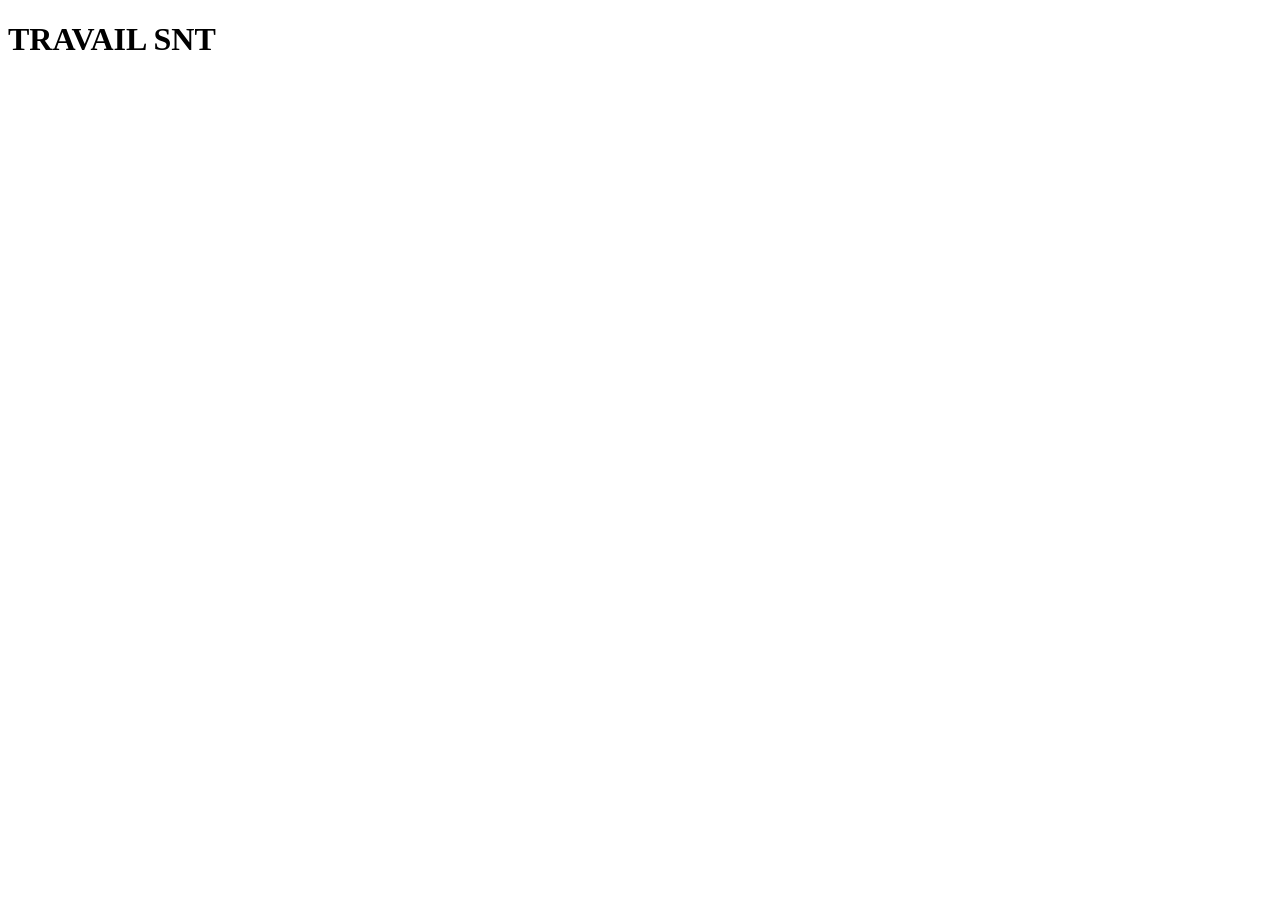
==== tuto/index.html @ 625c185b "Rename index.html to tuto/index.html" ====
<!DOCTYPE html>
<html lang=fr>
<meta http-equiv="Content-Type" content="text/html; charest=UTF8" />

<head>
    <meta charset="utf-8">
    <link  rel="stylesheet" href="css/default.css">
    <meta name="viewport" content="width=device-width, initial-scale=1.0" />
    <link rel="shortcut icon" href="assets/icone.png">
    <title>Travail SNT</title>
</head>

<body>
    <div>
        <h1>TRAVAIL SNT</h1
        </header>
        <main>
          <iframe width="790" height="444" src="https://www.youtube.com/embed/5D8KR6_wPU0" title="Vidéo player" frameborder="0" allow="accelerometer; autoplay; clipboard-write; encrypted-media; gyroscope; picture-in-picture" allowfullscreen></iframe>
        </main>
     </div>
</body>
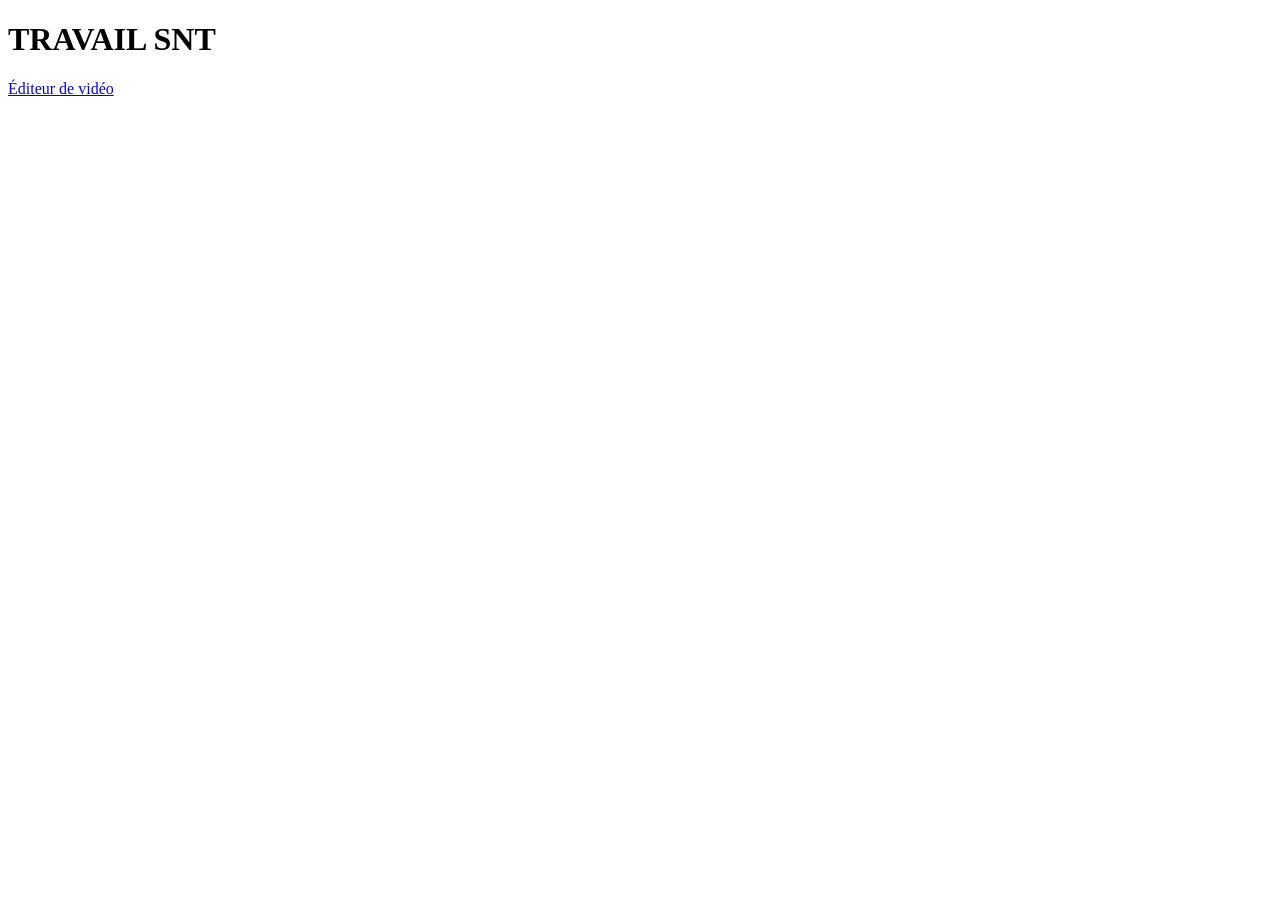
==== commit 703ac21e: "Update index.html" ====
--- a/tuto/index.html
+++ b/tuto/index.html
@@ -15,6 +15,7 @@
         <h1>TRAVAIL SNT</h1
         </header>
         <main>
+            <p><a href="https://www.openshot.org/">Éditeur de vidéo</a></p>
           <iframe width="790" height="444" src="https://www.youtube.com/embed/5D8KR6_wPU0" title="Vidéo player" frameborder="0" allow="accelerometer; autoplay; clipboard-write; encrypted-media; gyroscope; picture-in-picture" allowfullscreen></iframe>
         </main>
      </div>
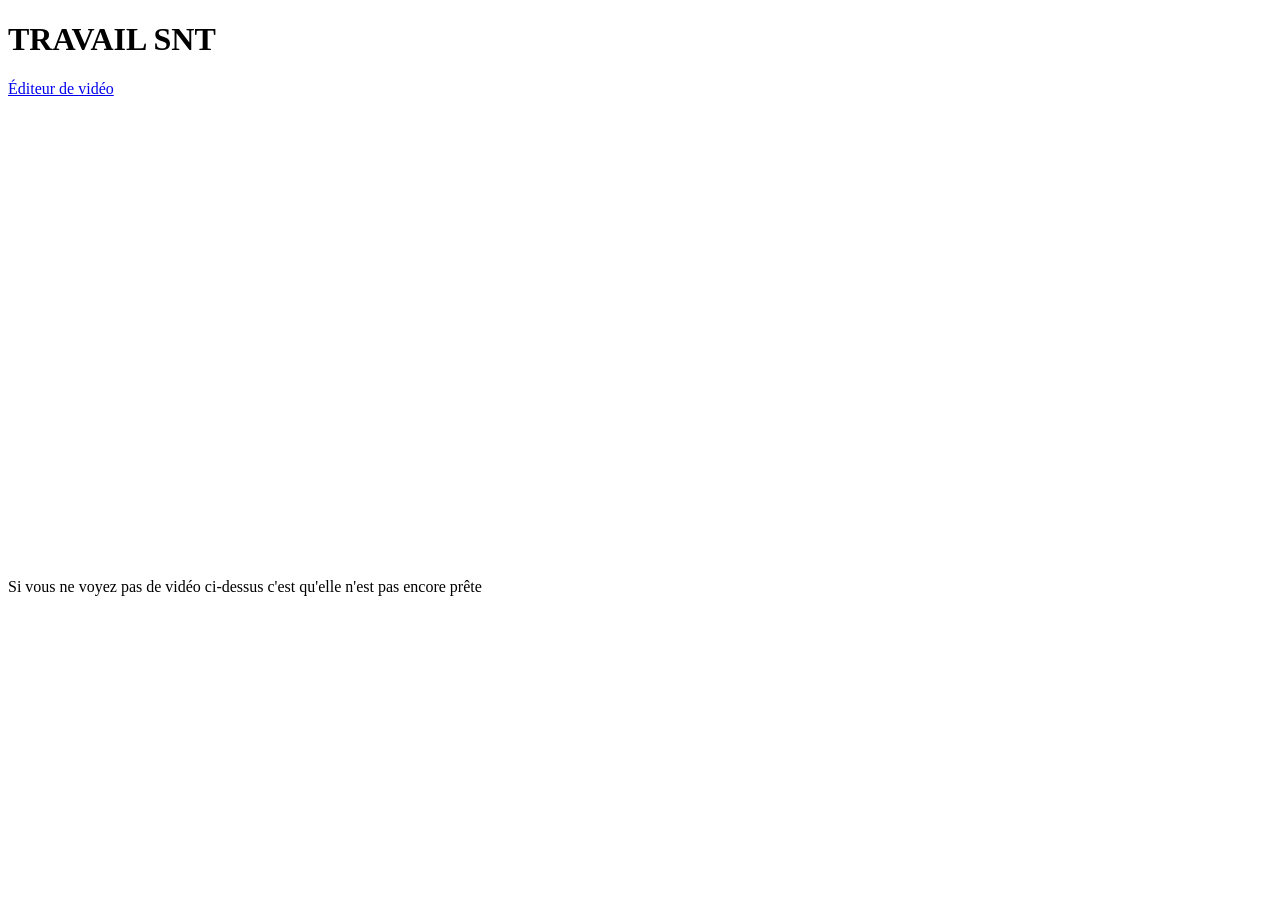
==== commit c7d42ede: "Update index.html" ====
--- a/tuto/index.html
+++ b/tuto/index.html
@@ -16,7 +16,8 @@
         </header>
         <main>
             <p><a href="https://www.openshot.org/">Éditeur de vidéo</a></p>
-          <iframe width="790" height="444" src="https://www.youtube.com/embed/5D8KR6_wPU0" title="Vidéo player" frameborder="0" allow="accelerometer; autoplay; clipboard-write; encrypted-media; gyroscope; picture-in-picture" allowfullscreen></iframe>
+            <iframe width="790" height="444" src="https://www.youtube.com/embed/" title="Vidéo player" frameborder="0" allow="accelerometer; autoplay; clipboard-write; encrypted-media; gyroscope; picture-in-picture" allowfullscreen></iframe>
+            <p>Si vous ne voyez pas de vidéo ci-dessus c'est qu'elle n'est pas encore prête</p>
         </main>
      </div>
 </body>
